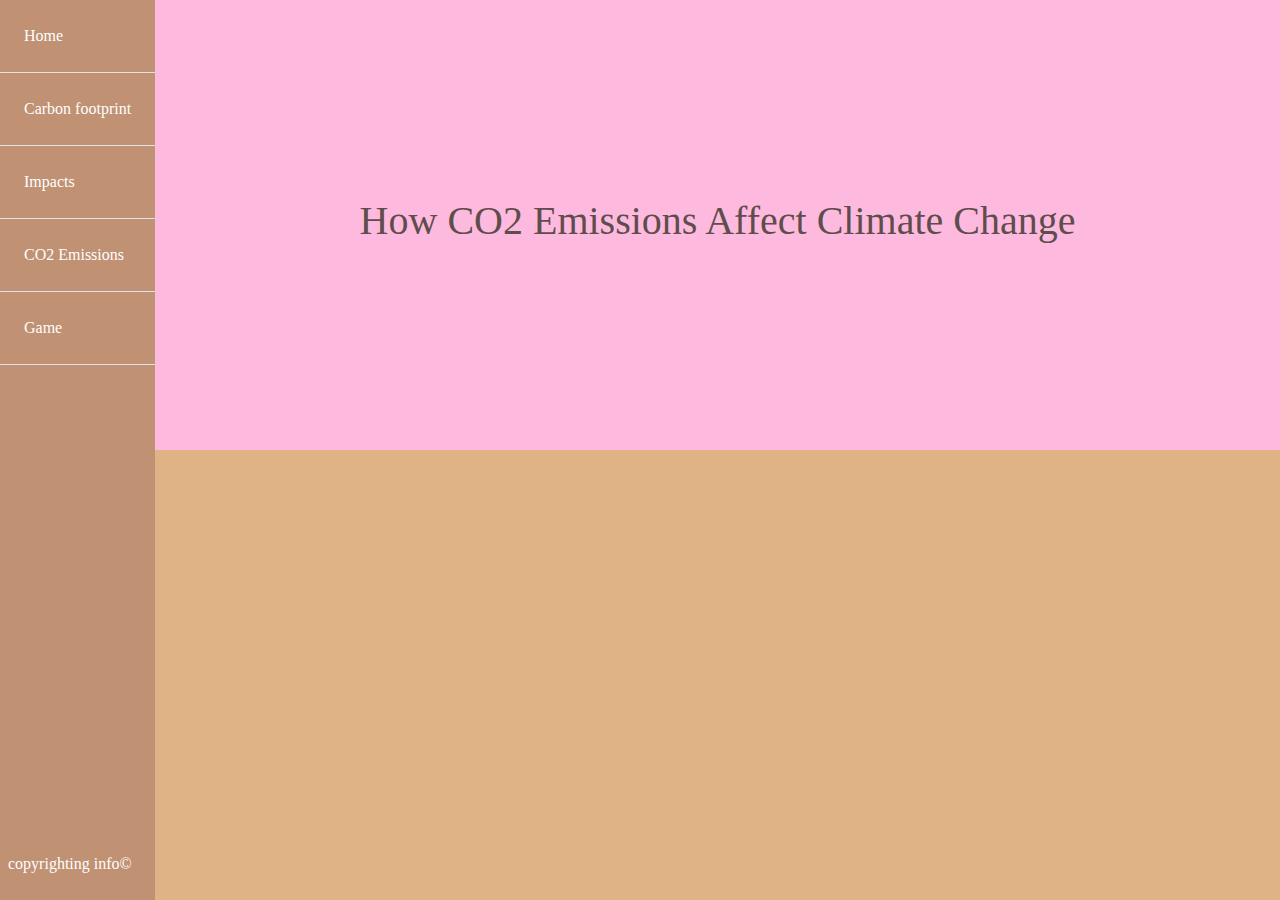
==== index.html @ ba4f95cf "first commit" ====
<!DOCTYPE html>
<html lang="en">
  <head>
    <link
      href="https://cdn.jsdelivr.net/npm/bootstrap@5.3.3/dist/css/bootstrap.min.css"
      rel="stylesheet"
      integrity="sha384-QWTKZyjpPEjISv5WaRU9OFeRpok6YctnYmDr5pNlyT2bRjXh0JMhjY6hW+ALEwIH"
      crossorigin="anonymous"
    />
    <meta charset="UTF-8" />
    <meta name="viewport" content="width=device-width, initial-scale=1.0" />
    <link rel="stylesheet" href="style.css" />
    <title>How CO2 Emissions Affect Climate Change</title>
  </head>
  <body class="d-flex min-vh-100">
    <aside class="d-flex flex-column justify-content-between">
      <nav class="d-flex flex-column">
        <a class="p-4 border-bottom" href="index.html">Home</a>
        <a class="p-4 border-bottom" href="second.html">Carbon footprint</a>
        <a class="p-4 border-bottom" href="third.html">Impacts</a>
        <a class="p-4 border-bottom" href="fourth.html">CO2 Emissions</a>
        <a
          class="p-4 border-bottom"
          href="https://scratch.mit.edu/projects/330531916/"
          >Game</a
        >
      </nav>
      <div class="p-2">
        <p>copyrighting info©</p>
      </div>
    </aside>
    <main class="flex-grow-1">
      <section
        class="first d-flex justify-content-center align-items-center h-50"
      >
        <h1>How CO2 Emissions Affect Climate Change</h1>
      </section>
      <section class="d-flex h-50 py-4 justify-content-evenly">
        <div class="">
          <img
            class="h-100"
            src="https://media.istockphoto.com/id/1340519929/es/foto/concepto-que-representa-el-tema-de-las-emisiones-de-di%C3%B3xido-de-carbono-y-su-impacto-en-la.jpg?s=1024x1024&w=is&k=20&c=qMudl9DwDtHH8PFMx1BJ9J11RHpiRjd78fwYWAYfI8k="
            alt=""
          />
        </div>
        <div class="">
          <img
            class="h-100"
            src="https://media.istockphoto.com/id/167231386/es/foto/detalle-de-humo-blanco-contaminado-sky.jpg?s=1024x1024&w=is&k=20&c=Msf-T3_sVnLFFxoeqYoDCZCENEG-TbCcexHjpac-iCQ="
            alt=""
          />
        </div>
      </section>
    </main>
  </body>
</html>
---- style.css ----
body {
  font-family: "Times New Roman", Times, serif;
  background-color: #dfb386;
}

a {
  text-decoration: inherit;
  color: #fefefe;
}

img {
  max-width: 100%;
}

aside {
  background-color: #333;
  color: #fefefe;
  background-color: #c09173;
}

section.first {
  background-color: #febade;
  color: #5f4d4d;
}

section.second {
  background-color: #7d8556;
  color: #b49a8d;
}

section.third {
  background-color: #32b3ea;
  color: #fefefe;
}

section.fourth {
  background-color: #b49a8d;
  color: #127dab;
}
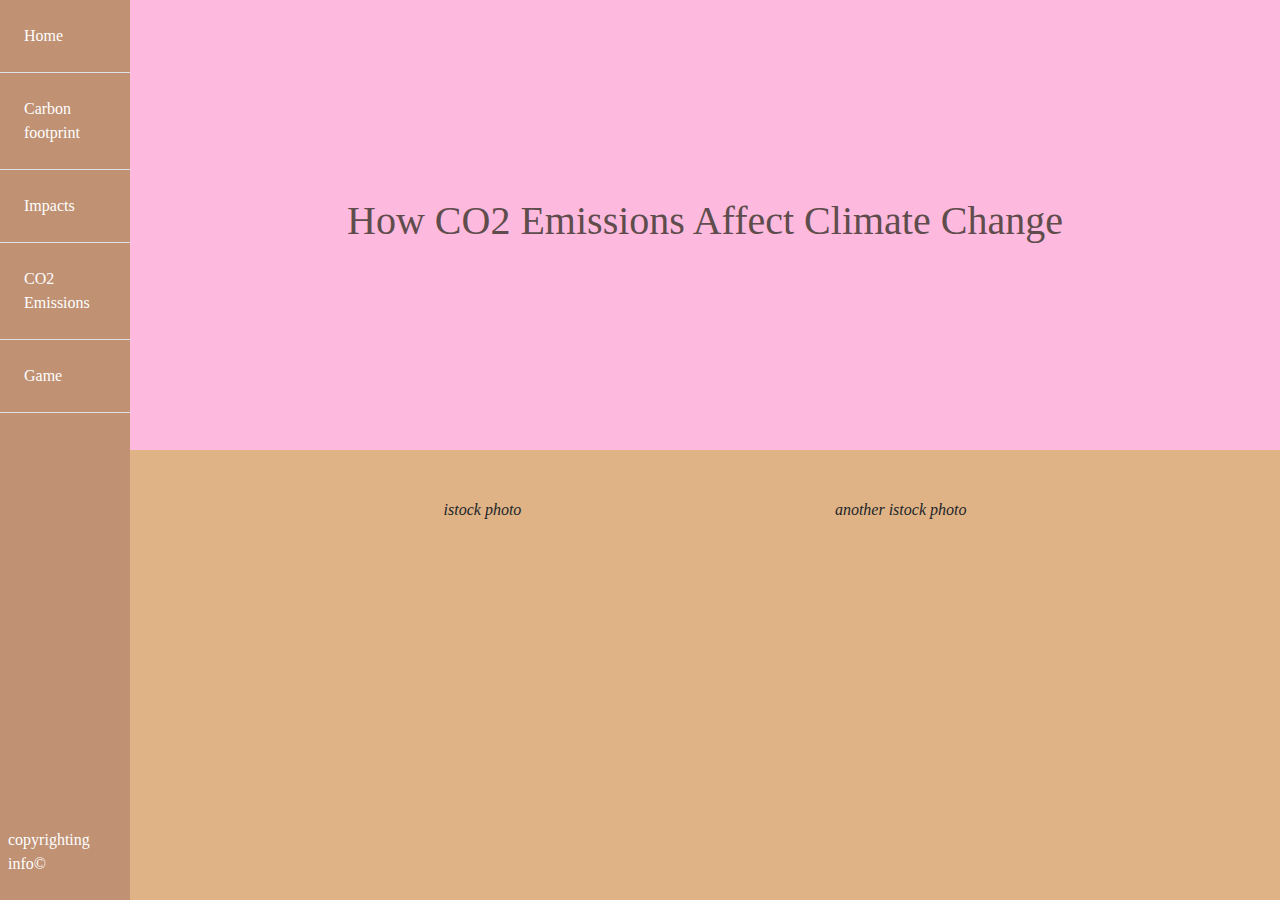
==== commit 15c397f6: "second commit" ====
--- a/index.html
+++ b/index.html
@@ -13,7 +13,9 @@
     <title>How CO2 Emissions Affect Climate Change</title>
   </head>
   <body class="d-flex min-vh-100">
-    <aside class="d-flex flex-column justify-content-between">
+    <aside
+      class="d-flex flex-column justify-content-between position-fixed h-100"
+    >
       <nav class="d-flex flex-column">
         <a class="p-4 border-bottom" href="index.html">Home</a>
         <a class="p-4 border-bottom" href="second.html">Carbon footprint</a>
@@ -36,20 +38,22 @@
         <h1>How CO2 Emissions Affect Climate Change</h1>
       </section>
       <section class="d-flex h-50 py-4 justify-content-evenly">
-        <div class="">
+        <figure class="">
           <img
             class="h-100"
             src="https://media.istockphoto.com/id/1340519929/es/foto/concepto-que-representa-el-tema-de-las-emisiones-de-di%C3%B3xido-de-carbono-y-su-impacto-en-la.jpg?s=1024x1024&w=is&k=20&c=qMudl9DwDtHH8PFMx1BJ9J11RHpiRjd78fwYWAYfI8k="
             alt=""
           />
-        </div>
-        <div class="">
+          <figcaption><i>istock photo</i></figcaption>
+        </figure>
+        <figure class="">
           <img
             class="h-100"
             src="https://media.istockphoto.com/id/167231386/es/foto/detalle-de-humo-blanco-contaminado-sky.jpg?s=1024x1024&w=is&k=20&c=Msf-T3_sVnLFFxoeqYoDCZCENEG-TbCcexHjpac-iCQ="
             alt=""
           />
-        </div>
+          <figcaption><i>another istock photo</i></figcaption>
+        </figure>
       </section>
     </main>
   </body>
--- a/style.css
+++ b/style.css
@@ -16,6 +16,11 @@
   background-color: #333;
   color: #fefefe;
   background-color: #c09173;
+  width: 130px;
+}
+
+main {
+  padding-left: 130px;
 }
 
 section.first {
@@ -36,4 +41,5 @@
 section.fourth {
   background-color: #b49a8d;
   color: #127dab;
+  height: 50vh;
 }
